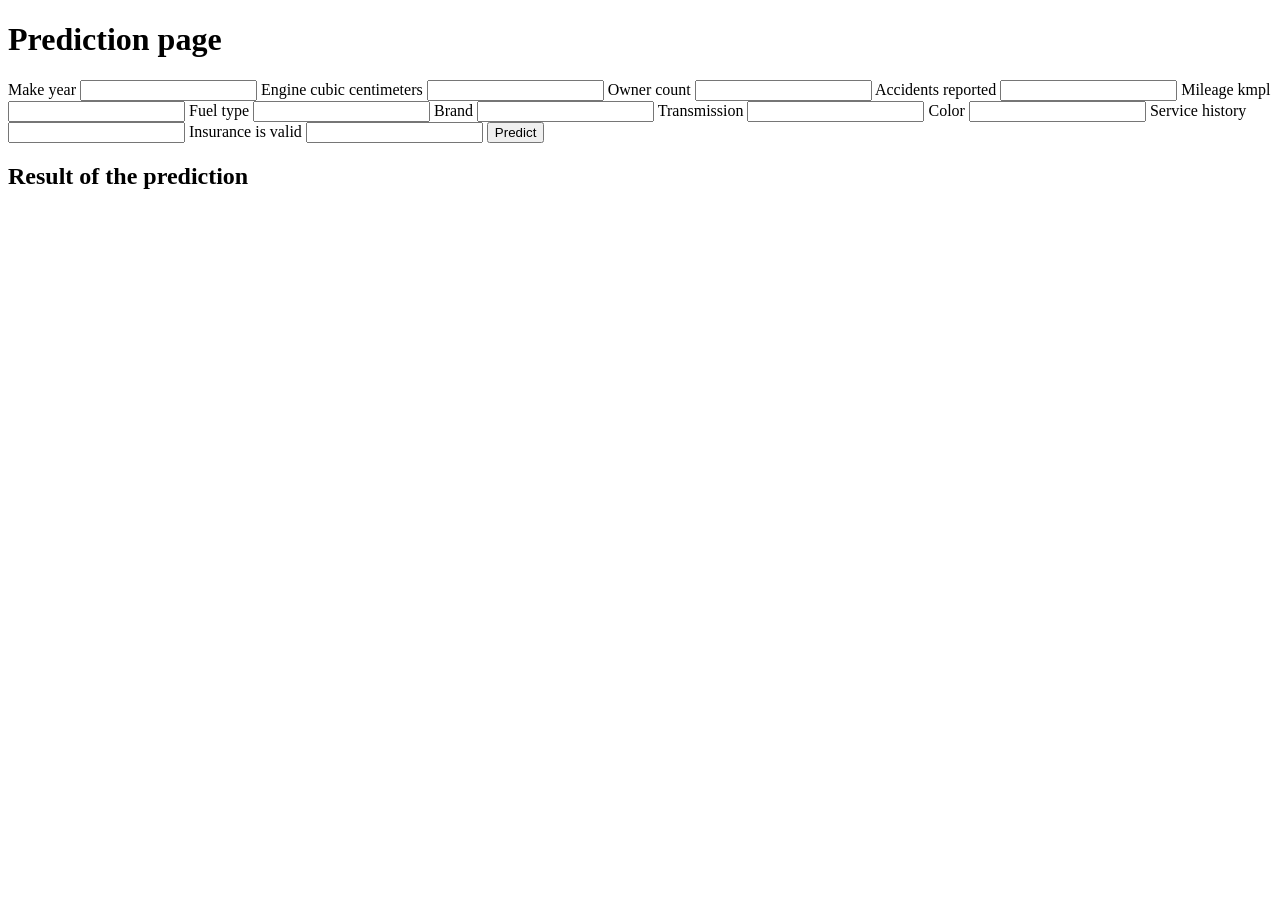
==== app/static/app.html @ 23f08f81 "feat: add landing and prediction page to service" ====
<!doctype html>
<html lang="en">
<head>
    <meta charset="UTF-8">
    <meta name="viewport"
          content="width=device-width, user-scalable=no, initial-scale=1.0, maximum-scale=1.0, minimum-scale=1.0">
    <meta http-equiv="X-UA-Compatible" content="ie=edge">
    <title>Carpy</title>
</head>
<body>
<h1>Prediction page</h1>

<form id = "predict-form">

    <label for="make_year">Make year</label>
    <input type="number" id = "make_year" name = "make_year" required>

    <label for="engine_cc">Engine cubic centimeters</label>
    <input type="number" id = "engine_cc" name="engine_cc" required>

    <label for="owner_count">Owner count</label>
    <input type="number" id="owner_count" name="owner_count" required>

    <label for="accidents_reported">Accidents reported</label>
    <input type="number" id="accidents_reported" name="accidents_reported" required>

    <label for="mileage_kmpl">Mileage kmpl</label>
    <input type="number" step="0.1" id="mileage_kmpl" name="mileage_kmpl" required>

    <label for="fuel_type">Fuel type</label>
    <input type="text" id="fuel_type" name="fuel_type" required>

    <label for="brand">Brand</label>
    <input type="text" id="brand" name="brand" required>

    <label for="transmission">Transmission</label>
    <input type="text" id="transmission" name="transmission" required>

    <label for="color">Color</label>
    <input type="text" id="color" name="color" required>

    <label for="service_history">Service history</label>
    <input type="text" id="service_history" name="service_history" required>

    <label for="insurance_valid">Insurance is valid</label>
    <input type="text" id="insurance_valid" name="insurance_valid" required>


    <button type="submit">Predict</button>
</form>

<h2>Result of the prediction</h2>
<p id = "result"></p>



<script src="/static/app.js"></script>
</body>
</html>
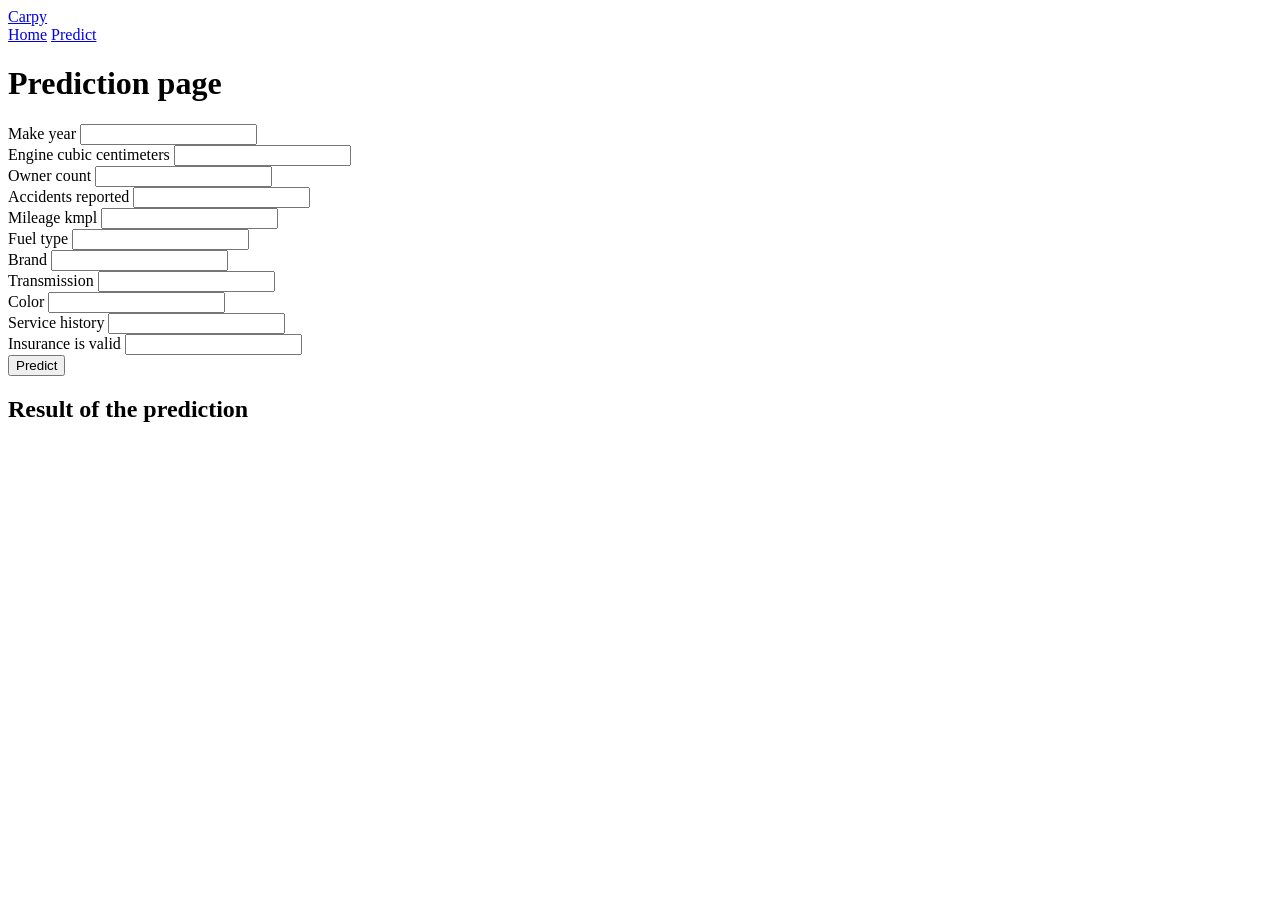
==== commit e9e49595: "feat: add more information and style on frontend" ====
--- a/app/static/app.html
+++ b/app/static/app.html
@@ -6,52 +6,87 @@
           content="width=device-width, user-scalable=no, initial-scale=1.0, maximum-scale=1.0, minimum-scale=1.0">
     <meta http-equiv="X-UA-Compatible" content="ie=edge">
     <title>Carpy</title>
+    <link rel="stylesheet" href="/static/style.css">
+
 </head>
 <body>
+
+<nav class="navbar">
+    <div class="nav-inner">
+        <a href="/" class="nav-brand">Carpy</a>
+        <div class="nav-links">
+            <a href="/">Home</a>
+            <a href="/app">Predict</a>
+        </div>
+    </div>
+</nav>
+
+<div class = "container">
 <h1>Prediction page</h1>
 
 <form id = "predict-form">
 
-    <label for="make_year">Make year</label>
-    <input type="number" id = "make_year" name = "make_year" required>
+    <div class = "field">
+        <label for="make_year">Make year</label>
+        <input type="number" id = "make_year" name = "make_year" required>
+    </div>
 
-    <label for="engine_cc">Engine cubic centimeters</label>
-    <input type="number" id = "engine_cc" name="engine_cc" required>
+    <div class = "field">
+        <label for="engine_cc">Engine cubic centimeters</label>
+        <input type="number" id = "engine_cc" name="engine_cc" required>
+    </div>
 
-    <label for="owner_count">Owner count</label>
-    <input type="number" id="owner_count" name="owner_count" required>
+    <div class = "field">
+        <label for="owner_count">Owner count</label>
+        <input type="number" id="owner_count" name="owner_count" required>
+    </div>
 
-    <label for="accidents_reported">Accidents reported</label>
-    <input type="number" id="accidents_reported" name="accidents_reported" required>
+    <div class = "field">
+        <label for="accidents_reported">Accidents reported</label>
+        <input type="number" id="accidents_reported" name="accidents_reported" required>
+    </div>
 
-    <label for="mileage_kmpl">Mileage kmpl</label>
-    <input type="number" step="0.1" id="mileage_kmpl" name="mileage_kmpl" required>
+    <div class = "field">
+        <label for="mileage_kmpl">Mileage kmpl</label>
+        <input type="number" step="0.1" id="mileage_kmpl" name="mileage_kmpl" required>
+    </div>
 
-    <label for="fuel_type">Fuel type</label>
-    <input type="text" id="fuel_type" name="fuel_type" required>
+    <div class = "field">
+        <label for="fuel_type">Fuel type</label>
+        <input type="text" id="fuel_type" name="fuel_type" required>
+    </div>
 
-    <label for="brand">Brand</label>
-    <input type="text" id="brand" name="brand" required>
+    <div class = "field">
+        <label for="brand">Brand</label>
+        <input type="text" id="brand" name="brand" required>
+    </div>
 
-    <label for="transmission">Transmission</label>
-    <input type="text" id="transmission" name="transmission" required>
+    <div class = "field">
+        <label for="transmission">Transmission</label>
+        <input type="text" id="transmission" name="transmission" required>
+    </div>
 
-    <label for="color">Color</label>
-    <input type="text" id="color" name="color" required>
+    <div class = "field">
+        <label for="color">Color</label>
+        <input type="text" id="color" name="color" required>
+    </div>
 
-    <label for="service_history">Service history</label>
-    <input type="text" id="service_history" name="service_history" required>
+    <div class = "field">
+        <label for="service_history">Service history</label>
+        <input type="text" id="service_history" name="service_history" required>
+    </div>
 
-    <label for="insurance_valid">Insurance is valid</label>
-    <input type="text" id="insurance_valid" name="insurance_valid" required>
-
+    <div class = "field">
+        <label for="insurance_valid">Insurance is valid</label>
+        <input type="text" id="insurance_valid" name="insurance_valid" required>
+    </div>
 
     <button type="submit">Predict</button>
 </form>
 
 <h2>Result of the prediction</h2>
 <p id = "result"></p>
-
+</div>
 
 
 <script src="/static/app.js"></script>
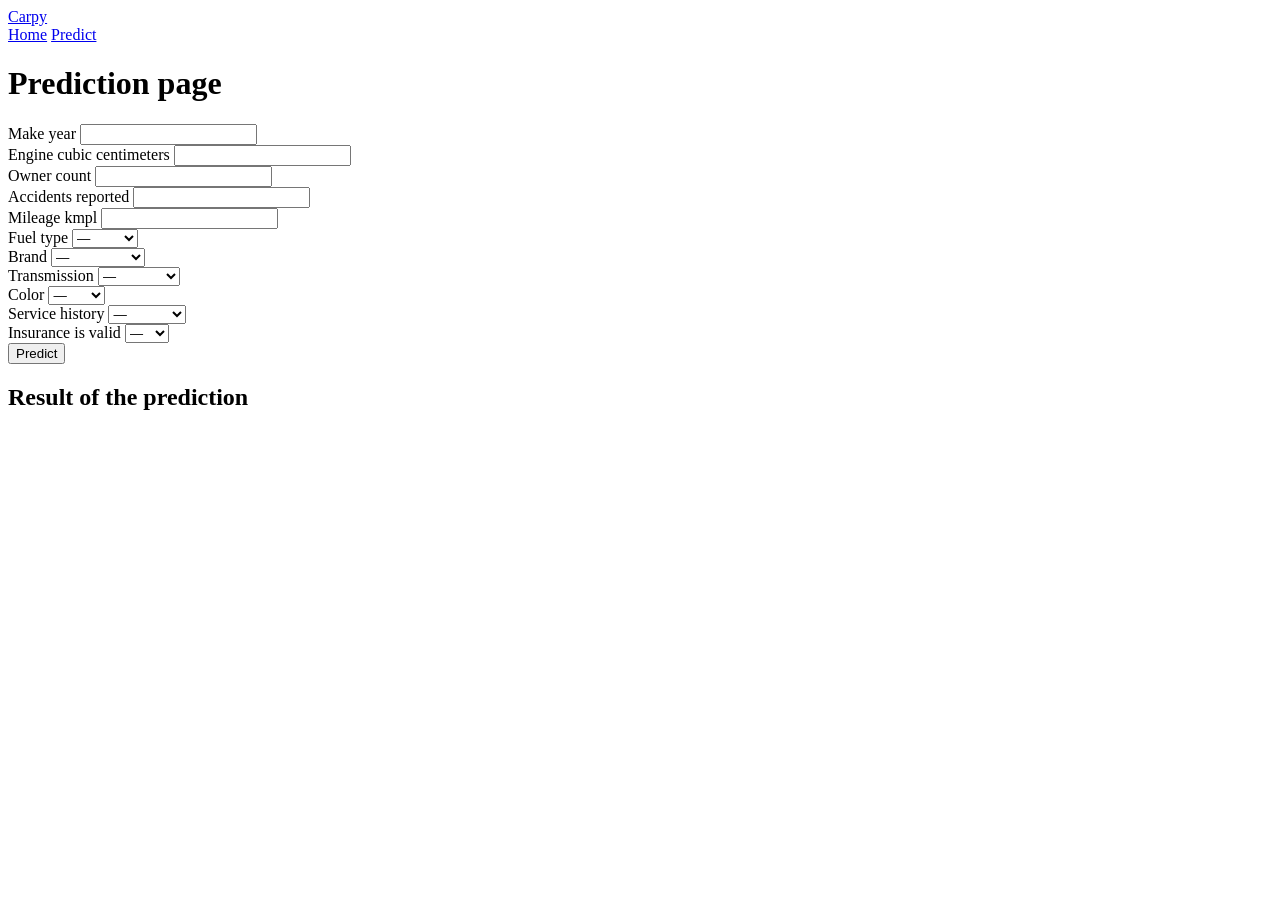
==== commit 1105a0a8: "fix: fixed a problem with field validation" ====
--- a/app/static/app.html
+++ b/app/static/app.html
@@ -53,32 +53,70 @@
 
     <div class = "field">
         <label for="fuel_type">Fuel type</label>
-        <input type="text" id="fuel_type" name="fuel_type" required>
+        <select id="fuel_type" name="fuel_type" required>
+            <option value="" disabled selected>—</option>
+            <option value="Diesel">Diesel</option>
+            <option value="Electric">Electric</option>
+            <option value="Petrol">Petrol</option>
+        </select>
     </div>
 
     <div class = "field">
         <label for="brand">Brand</label>
-        <input type="text" id="brand" name="brand" required>
+        <select id="brand" name="brand" required>
+            <option value="" disabled selected>—</option>
+            <option value="BMW">BMW</option>
+            <option value="Chevrolet">Chevrolet</option>
+            <option value="Ford">Ford</option>
+            <option value="Honda">Honda</option>
+            <option value="Hyundai">Hyundai</option>
+            <option value="Kia">Kia</option>
+            <option value="Nissan">Nissan</option>
+            <option value="Tesla">Tesla</option>
+            <option value="Toyota">Toyota</option>
+            <option value="Volkswagen">Volkswagen</option>
+        </select>
     </div>
 
     <div class = "field">
         <label for="transmission">Transmission</label>
-        <input type="text" id="transmission" name="transmission" required>
+        <select id="transmission" name="transmission" required>
+            <option value="" disabled selected>—</option>
+            <option value="Automatic">Automatic</option>
+            <option value="Manual">Manual</option>
+        </select>
     </div>
 
     <div class = "field">
         <label for="color">Color</label>
-        <input type="text" id="color" name="color" required>
+        <select id="color" name="color" required>
+            <option value="" disabled selected>—</option>
+            <option value="Black">Black</option>
+            <option value="Blue">Blue</option>
+            <option value="Gray">Gray</option>
+            <option value="Red">Red</option>
+            <option value="Silver">Silver</option>
+            <option value="White">White</option>
+        </select>
     </div>
 
     <div class = "field">
         <label for="service_history">Service history</label>
-        <input type="text" id="service_history" name="service_history" required>
+        <select id="service_history" name="service_history" required>
+            <option value="" disabled selected>—</option>
+            <option value="Full">Full</option>
+            <option value="Partial">Partial</option>
+            <option value="Unknown">Unknown</option>
+        </select>
     </div>
 
     <div class = "field">
         <label for="insurance_valid">Insurance is valid</label>
-        <input type="text" id="insurance_valid" name="insurance_valid" required>
+        <select id="insurance_valid" name="insurance_valid" required>
+            <option value="" disabled selected>—</option>
+            <option value="Yes">Yes</option>
+            <option value="No">No</option>
+        </select>
     </div>
 
     <button type="submit">Predict</button>
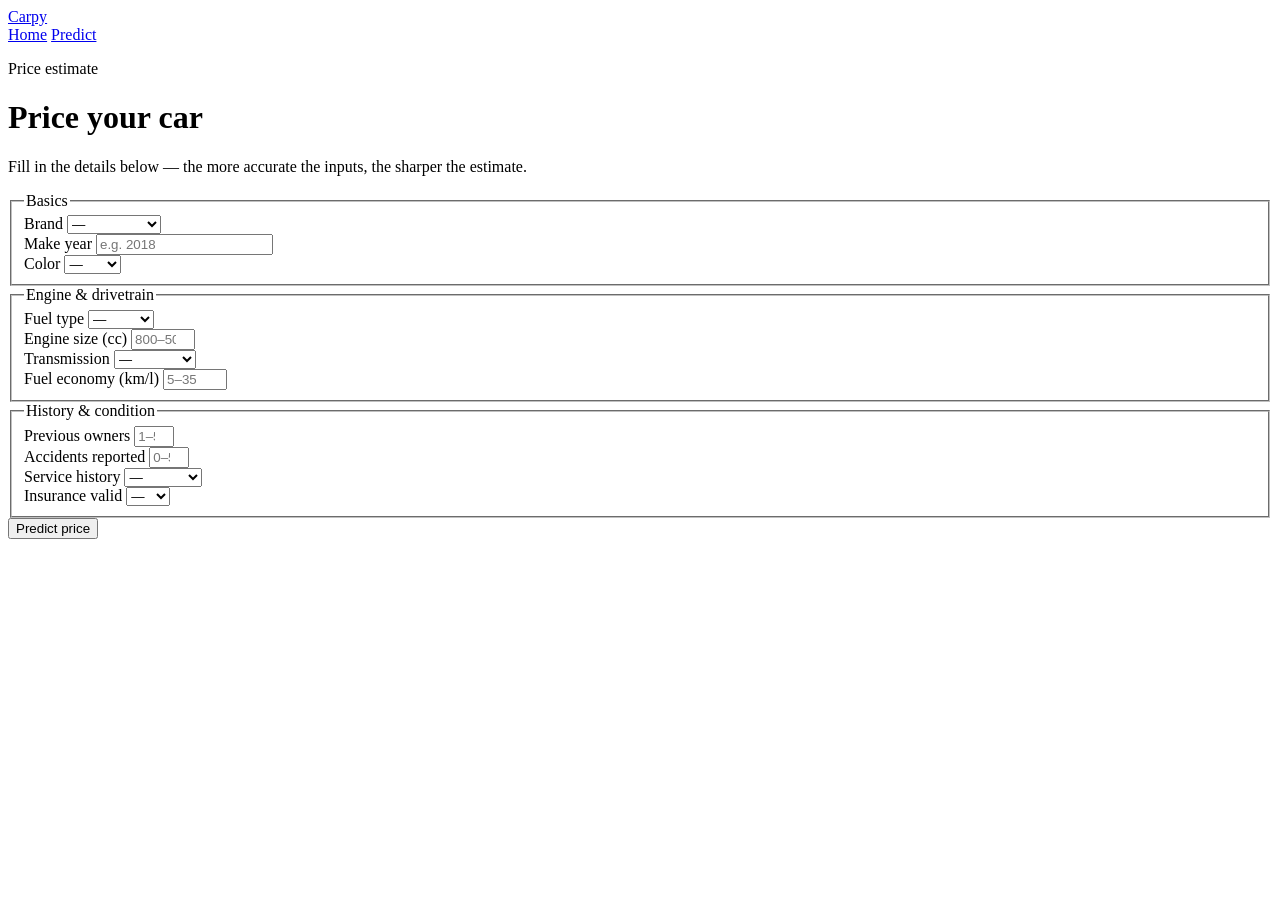
==== commit ee1cc69d: "feat: redesign frontend with new visual identity" ====
--- a/app/static/app.html
+++ b/app/static/app.html
@@ -2,12 +2,9 @@
 <html lang="en">
 <head>
     <meta charset="UTF-8">
-    <meta name="viewport"
-          content="width=device-width, user-scalable=no, initial-scale=1.0, maximum-scale=1.0, minimum-scale=1.0">
-    <meta http-equiv="X-UA-Compatible" content="ie=edge">
-    <title>Carpy</title>
+    <meta name="viewport" content="width=device-width, initial-scale=1.0">
+    <title>Carpy — price your car</title>
     <link rel="stylesheet" href="/static/style.css">
-
 </head>
 <body>
 
@@ -21,112 +18,120 @@
     </div>
 </nav>
 
-<div class = "container">
-<h1>Prediction page</h1>
-
-<form id = "predict-form">
-
-    <div class = "field">
-        <label for="make_year">Make year</label>
-        <input type="number" id = "make_year" name = "make_year" required>
+<div class="container">
+    <div class="page-head">
+        <p class="eyebrow">Price estimate</p>
+        <h1>Price your car</h1>
+        <p>Fill in the details below — the more accurate the inputs, the sharper the estimate.</p>
     </div>
 
-    <div class = "field">
-        <label for="engine_cc">Engine cubic centimeters</label>
-        <input type="number" id = "engine_cc" name="engine_cc" required>
-    </div>
+    <form id="predict-form">
+        <fieldset>
+            <legend>Basics</legend>
+            <div class="grid">
+                <div class="field">
+                    <label for="brand">Brand</label>
+                    <select id="brand" name="brand" required>
+                        <option value="" disabled selected>—</option>
+                        <option value="BMW">BMW</option>
+                        <option value="Chevrolet">Chevrolet</option>
+                        <option value="Ford">Ford</option>
+                        <option value="Honda">Honda</option>
+                        <option value="Hyundai">Hyundai</option>
+                        <option value="Kia">Kia</option>
+                        <option value="Nissan">Nissan</option>
+                        <option value="Tesla">Tesla</option>
+                        <option value="Toyota">Toyota</option>
+                        <option value="Volkswagen">Volkswagen</option>
+                    </select>
+                </div>
+                <div class="field">
+                    <label for="make_year">Make year</label>
+                    <input type="number" id="make_year" name="make_year" min="1995" placeholder="e.g. 2018" required>
+                </div>
+                <div class="field">
+                    <label for="color">Color</label>
+                    <select id="color" name="color" required>
+                        <option value="" disabled selected>—</option>
+                        <option value="Black">Black</option>
+                        <option value="Blue">Blue</option>
+                        <option value="Gray">Gray</option>
+                        <option value="Red">Red</option>
+                        <option value="Silver">Silver</option>
+                        <option value="White">White</option>
+                    </select>
+                </div>
+            </div>
+        </fieldset>
 
-    <div class = "field">
-        <label for="owner_count">Owner count</label>
-        <input type="number" id="owner_count" name="owner_count" required>
-    </div>
+        <fieldset>
+            <legend>Engine &amp; drivetrain</legend>
+            <div class="grid">
+                <div class="field">
+                    <label for="fuel_type">Fuel type</label>
+                    <select id="fuel_type" name="fuel_type" required>
+                        <option value="" disabled selected>—</option>
+                        <option value="Diesel">Diesel</option>
+                        <option value="Electric">Electric</option>
+                        <option value="Petrol">Petrol</option>
+                    </select>
+                </div>
+                <div class="field">
+                    <label for="engine_cc">Engine size (cc)</label>
+                    <input type="number" id="engine_cc" name="engine_cc" min="800" max="5000" placeholder="800–5000" required>
+                </div>
+                <div class="field">
+                    <label for="transmission">Transmission</label>
+                    <select id="transmission" name="transmission" required>
+                        <option value="" disabled selected>—</option>
+                        <option value="Automatic">Automatic</option>
+                        <option value="Manual">Manual</option>
+                    </select>
+                </div>
+                <div class="field">
+                    <label for="mileage_kmpl">Fuel economy (km/l)</label>
+                    <input type="number" id="mileage_kmpl" name="mileage_kmpl" min="5" max="35" step="0.1" placeholder="5–35" required>
+                </div>
+            </div>
+        </fieldset>
 
-    <div class = "field">
-        <label for="accidents_reported">Accidents reported</label>
-        <input type="number" id="accidents_reported" name="accidents_reported" required>
-    </div>
+        <fieldset>
+            <legend>History &amp; condition</legend>
+            <div class="grid">
+                <div class="field">
+                    <label for="owner_count">Previous owners</label>
+                    <input type="number" id="owner_count" name="owner_count" min="1" max="5" placeholder="1–5" required>
+                </div>
+                <div class="field">
+                    <label for="accidents_reported">Accidents reported</label>
+                    <input type="number" id="accidents_reported" name="accidents_reported" min="0" max="5" placeholder="0–5" required>
+                </div>
+                <div class="field">
+                    <label for="service_history">Service history</label>
+                    <select id="service_history" name="service_history" required>
+                        <option value="" disabled selected>—</option>
+                        <option value="Full">Full</option>
+                        <option value="Partial">Partial</option>
+                        <option value="Unknown">Unknown</option>
+                    </select>
+                </div>
+                <div class="field">
+                    <label for="insurance_valid">Insurance valid</label>
+                    <select id="insurance_valid" name="insurance_valid" required>
+                        <option value="" disabled selected>—</option>
+                        <option value="Yes">Yes</option>
+                        <option value="No">No</option>
+                    </select>
+                </div>
+            </div>
+        </fieldset>
 
-    <div class = "field">
-        <label for="mileage_kmpl">Mileage kmpl</label>
-        <input type="number" step="0.1" id="mileage_kmpl" name="mileage_kmpl" required>
-    </div>
+        <button type="submit" class="btn">Predict price</button>
+    </form>
 
-    <div class = "field">
-        <label for="fuel_type">Fuel type</label>
-        <select id="fuel_type" name="fuel_type" required>
-            <option value="" disabled selected>—</option>
-            <option value="Diesel">Diesel</option>
-            <option value="Electric">Electric</option>
-            <option value="Petrol">Petrol</option>
-        </select>
-    </div>
-
-    <div class = "field">
-        <label for="brand">Brand</label>
-        <select id="brand" name="brand" required>
-            <option value="" disabled selected>—</option>
-            <option value="BMW">BMW</option>
-            <option value="Chevrolet">Chevrolet</option>
-            <option value="Ford">Ford</option>
-            <option value="Honda">Honda</option>
-            <option value="Hyundai">Hyundai</option>
-            <option value="Kia">Kia</option>
-            <option value="Nissan">Nissan</option>
-            <option value="Tesla">Tesla</option>
-            <option value="Toyota">Toyota</option>
-            <option value="Volkswagen">Volkswagen</option>
-        </select>
-    </div>
-
-    <div class = "field">
-        <label for="transmission">Transmission</label>
-        <select id="transmission" name="transmission" required>
-            <option value="" disabled selected>—</option>
-            <option value="Automatic">Automatic</option>
-            <option value="Manual">Manual</option>
-        </select>
-    </div>
-
-    <div class = "field">
-        <label for="color">Color</label>
-        <select id="color" name="color" required>
-            <option value="" disabled selected>—</option>
-            <option value="Black">Black</option>
-            <option value="Blue">Blue</option>
-            <option value="Gray">Gray</option>
-            <option value="Red">Red</option>
-            <option value="Silver">Silver</option>
-            <option value="White">White</option>
-        </select>
-    </div>
-
-    <div class = "field">
-        <label for="service_history">Service history</label>
-        <select id="service_history" name="service_history" required>
-            <option value="" disabled selected>—</option>
-            <option value="Full">Full</option>
-            <option value="Partial">Partial</option>
-            <option value="Unknown">Unknown</option>
-        </select>
-    </div>
-
-    <div class = "field">
-        <label for="insurance_valid">Insurance is valid</label>
-        <select id="insurance_valid" name="insurance_valid" required>
-            <option value="" disabled selected>—</option>
-            <option value="Yes">Yes</option>
-            <option value="No">No</option>
-        </select>
-    </div>
-
-    <button type="submit">Predict</button>
-</form>
-
-<h2>Result of the prediction</h2>
-<p id = "result"></p>
+    <div id="result" class="readout" role="status" aria-live="polite"></div>
 </div>
-
 
 <script src="/static/app.js"></script>
 </body>
-</html>+</html>
